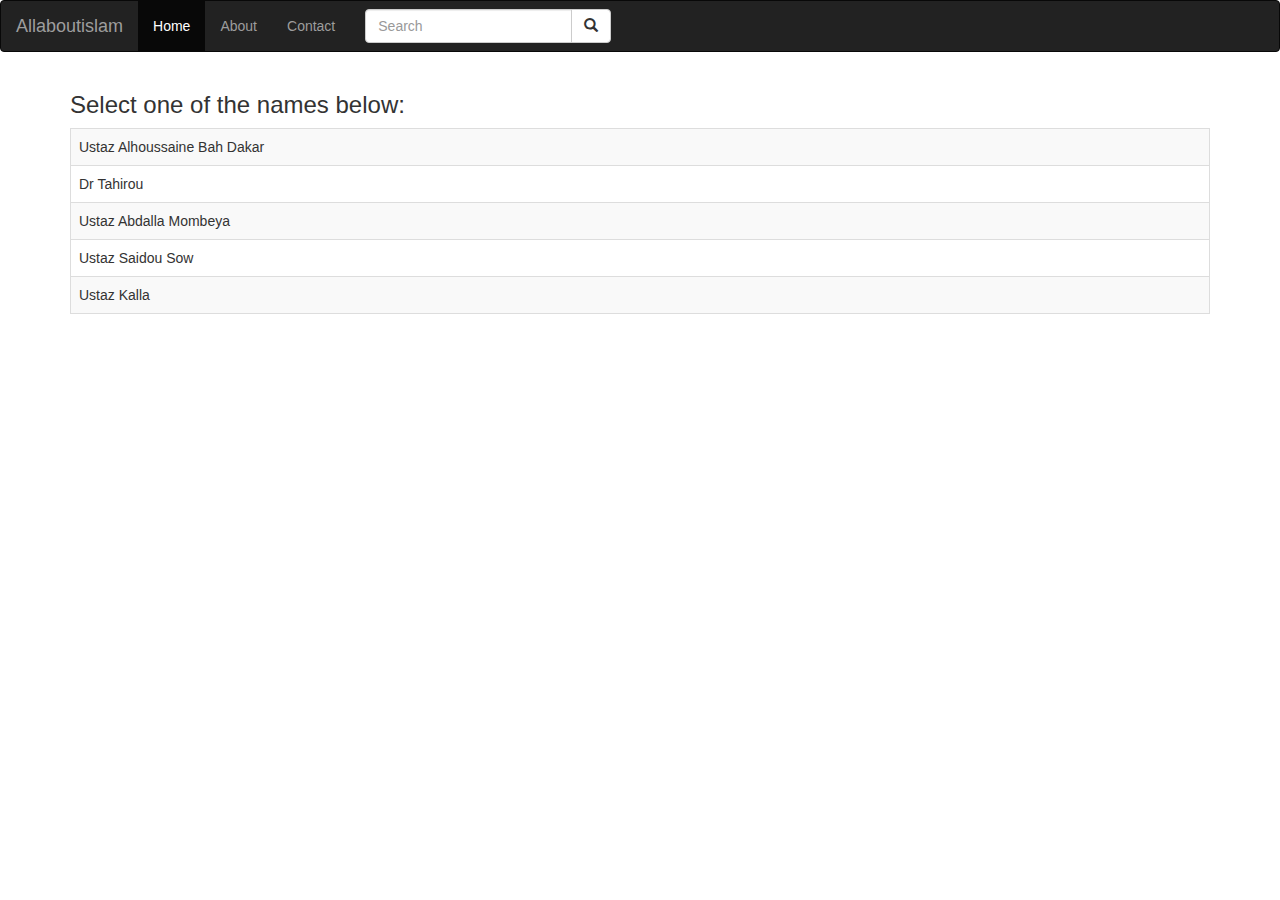
==== index.html @ 27558f39 "second push" ====
<!DOCTYPE html>
<html lang="en">
<head>
    <title>Allaboutislam</title>
    <meta charset="utf-8">
    <link rel="icon" type="" href="images/logo.jpg">
    <meta name="viewport" content="width=device-width, initial-scale=1">
    <link rel="stylesheet" href="https://maxcdn.bootstrapcdn.com/bootstrap/3.4.1/css/bootstrap.min.css">
    <script src="https://ajax.googleapis.com/ajax/libs/jquery/3.5.1/jquery.min.js"></script>
    <script src="https://maxcdn.bootstrapcdn.com/bootstrap/3.4.1/js/bootstrap.min.js"></script>
</head>
<body>

<nav class="navbar navbar-inverse">
    <div class="container-fluid">
        <div class="navbar-header">
        <a class="navbar-brand" href="index.html">Allaboutislam</a>
        </div>
        <ul class="nav navbar-nav">
            <li class="active"><a href="index.html">Home</a></li>
            <li><a href="html/about.html">About</a></li>
            <li><a href="html/contact.html">Contact</a></li>
        </ul>
        <form class="navbar-form navbar-left" action="/action_page.php">
            <div class="input-group">
                <input type="text" class="form-control" placeholder="Search" name="search">
                <div class="input-group-btn">
                    <button class="btn btn-default" type="submit">
                        <i class="glyphicon glyphicon-search"></i>
                    </button>
                </div>
            </div>
        </form>
    </div>
</nav>

<div class="container">
    <h3>Select one of the names below:</h3>
    <table class="table table-bordered table-striped">
        <tbody class="myTable">
        <tr>
            <td>Ustaz Alhoussaine Bah Dakar</td>
        </tr>
        <tr>
            <td>Dr Tahirou</td>
        </tr>
        <tr>
            <td>Ustaz Abdalla Mombeya</td>
        </tr>
        <tr>
            <td>Ustaz Saidou Sow </td>
        </tr>
        <tr>
            <td>Ustaz Kalla</td>
        </tr>
        </tbody>
    </table>
</div>
<script src="script/script.js"></script>
</body>
</html>
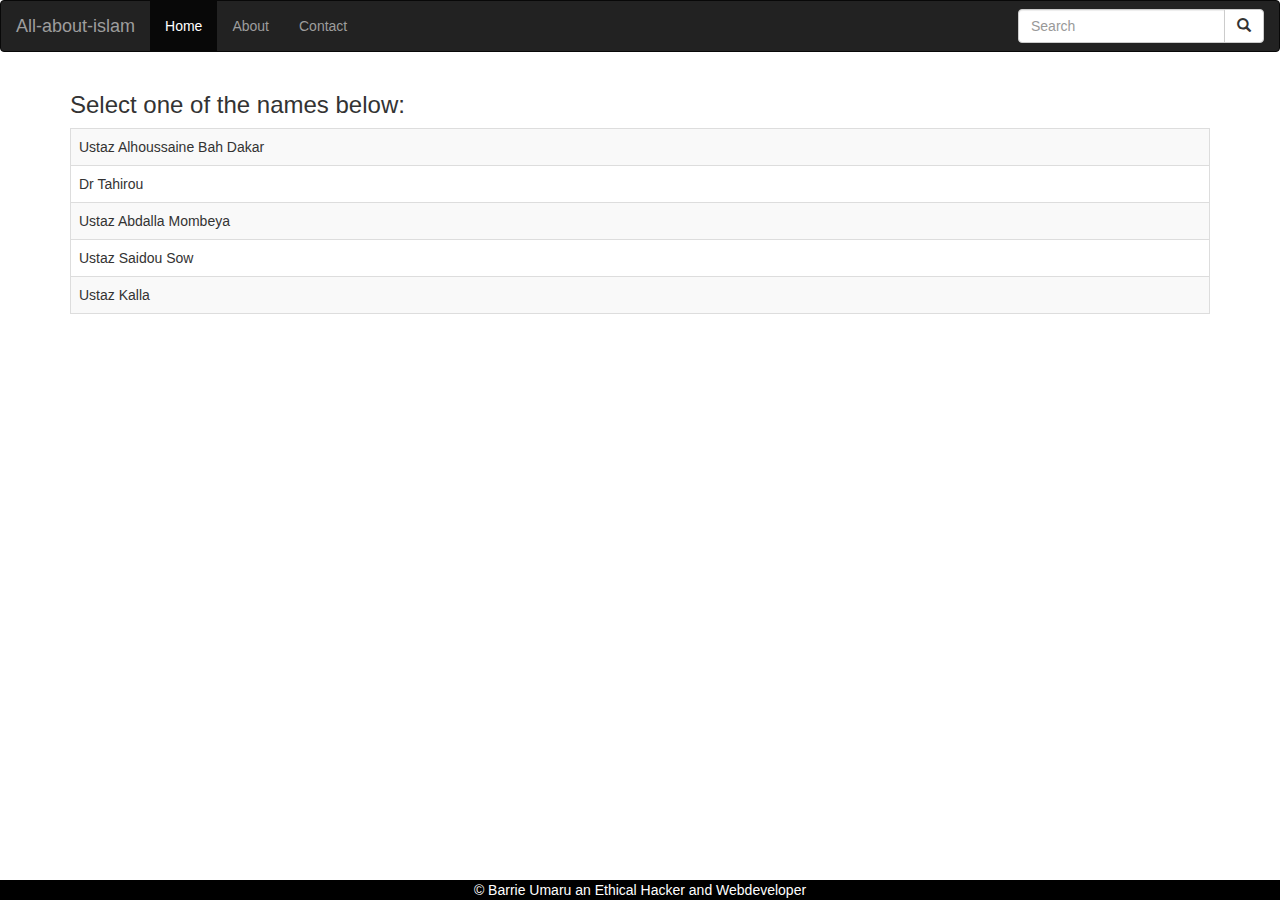
==== commit 2edb023c: "footer" ====
--- a/index.html
+++ b/index.html
@@ -1,27 +1,28 @@
 <!DOCTYPE html>
 <html lang="en">
 <head>
-    <title>Allaboutislam</title>
+    <title>all-about-islam</title>
     <meta charset="utf-8">
     <link rel="icon" type="" href="images/logo.jpg">
     <meta name="viewport" content="width=device-width, initial-scale=1">
     <link rel="stylesheet" href="https://maxcdn.bootstrapcdn.com/bootstrap/3.4.1/css/bootstrap.min.css">
     <script src="https://ajax.googleapis.com/ajax/libs/jquery/3.5.1/jquery.min.js"></script>
     <script src="https://maxcdn.bootstrapcdn.com/bootstrap/3.4.1/js/bootstrap.min.js"></script>
+    <link rel="stylesheet" href="css/style.css">
 </head>
 <body>
 
 <nav class="navbar navbar-inverse">
     <div class="container-fluid">
         <div class="navbar-header">
-        <a class="navbar-brand" href="index.html">Allaboutislam</a>
+        <a class="navbar-brand" href="index.html">All-about-islam</a>
         </div>
         <ul class="nav navbar-nav">
             <li class="active"><a href="index.html">Home</a></li>
             <li><a href="html/about.html">About</a></li>
             <li><a href="html/contact.html">Contact</a></li>
         </ul>
-        <form class="navbar-form navbar-left" action="/action_page.php">
+        <form class="navbar-form navbar-right" action="/action_page.php">
             <div class="input-group">
                 <input type="text" class="form-control" placeholder="Search" name="search">
                 <div class="input-group-btn">
@@ -57,6 +58,9 @@
     </table>
 </div>
 <script src="script/script.js"></script>
+<footer>&#169; Barrie Umaru an Ethical Hacker and Webdeveloper</footer>
+
 </body>
+
 </html>
 
--- a/css/style.css
+++ b/css/style.css
@@ -0,0 +1,13 @@
+.input-group-btn{
+
+}
+
+footer {
+    position: fixed;
+    left: 0;
+    bottom: 0;
+    width: 100%;
+    background-color:black;
+    color: white;
+    text-align: center;
+}